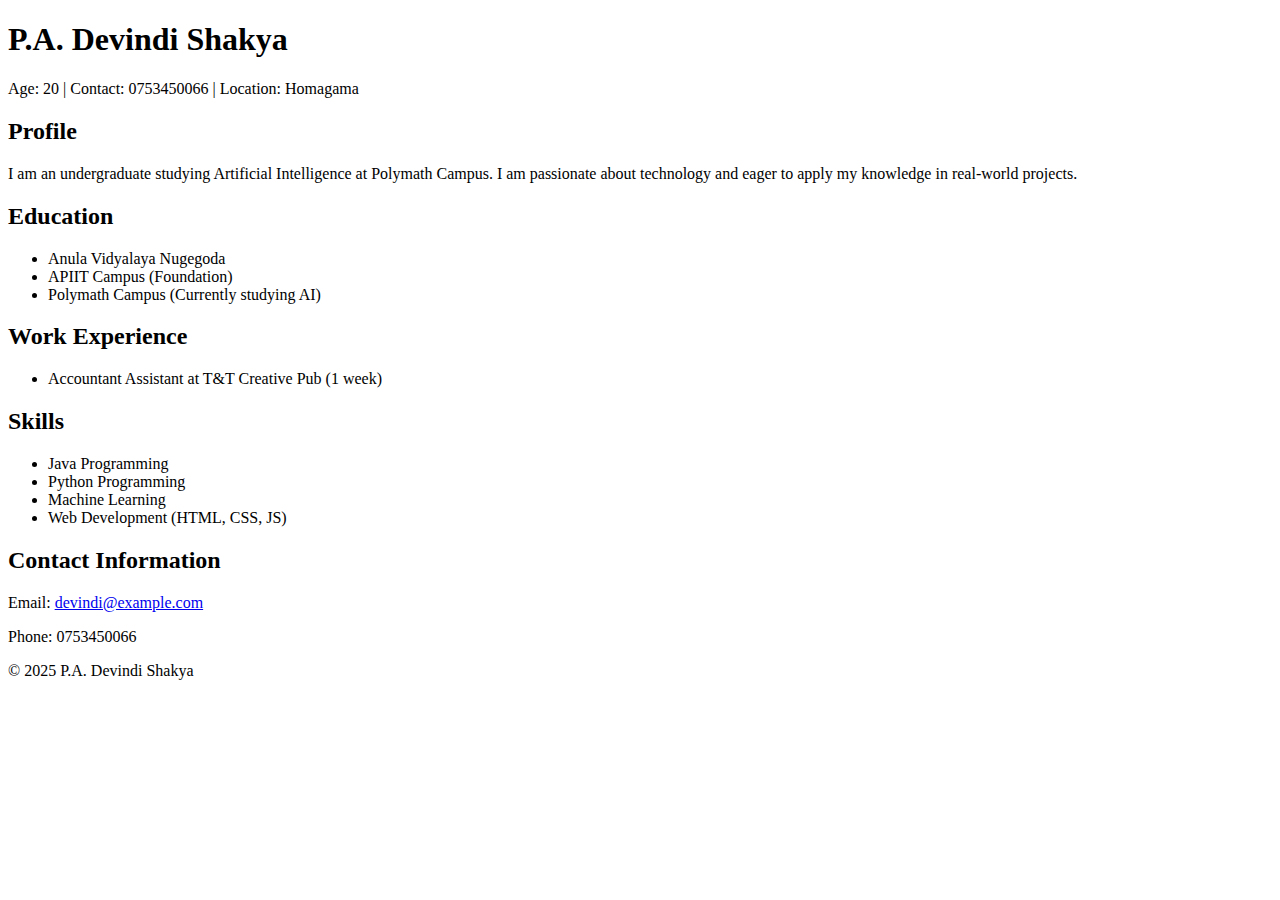
==== index.html @ 3ddf9210 "all changes" ====
<!DOCTYPE html>
<html lang="en">
<head>
    <meta charset="UTF-8">
    <meta name="viewport" content="width=device-width, initial-scale=1.0">
    <title>My CV</title>
    <link rel="stylesheet" href="styles.css"> <!-- Link to the CSS file -->
</head>
<body>
    <div class="container">
        <header>
            <h1>P.A. Devindi Shakya</h1>
            <p>Age: 20 | Contact: 0753450066 | Location: Homagama</p>
        </header>

        <section class="profile">
            <h2>Profile</h2>
            <p>I am an undergraduate studying Artificial Intelligence at Polymath Campus. I am passionate about technology and eager to apply my knowledge in real-world projects.</p>
        </section>

        <section class="education">
            <h2>Education</h2>
            <ul>
                <li>Anula Vidyalaya Nugegoda</li>
                <li>APIIT Campus (Foundation)</li>
                <li>Polymath Campus (Currently studying AI)</li>
            </ul>
        </section>

        <section class="experience">
            <h2>Work Experience</h2>
            <ul>
                <li>Accountant Assistant at T&T Creative Pub (1 week)</li>
            </ul>
        </section>

        <section class="skills">
            <h2>Skills</h2>
            <ul>
                <li>Java Programming</li>
                <li>Python Programming</li>
                <li>Machine Learning</li>
                <li>Web Development (HTML, CSS, JS)</li>
            </ul>
        </section>

        <section class="contact">
            <h2>Contact Information</h2>
            <p>Email: <a href="mailto:devindi@example.com">devindi@example.com</a></p>
            <p>Phone: 0753450066</p>
        </section>
    </div>

    <footer>
        <p>&copy; 2025 P.A. Devindi Shakya</p>
    </footer>

    <script src="script.js"></script> <!-- Link to the JavaScript file -->
</body>
</html>
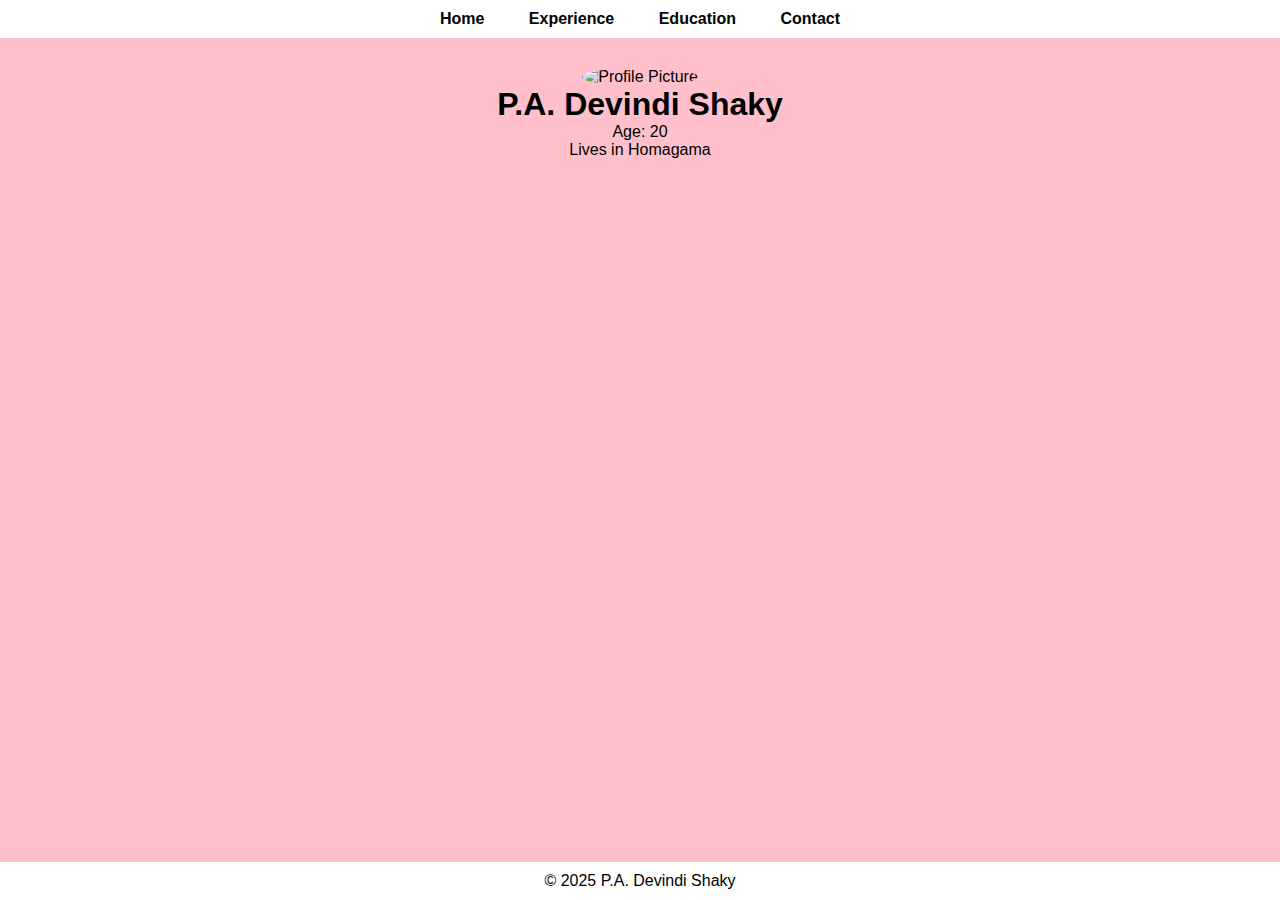
==== commit f1b63208: "changed background color" ====
--- a/index.html
+++ b/index.html
@@ -3,58 +3,32 @@
 <head>
     <meta charset="UTF-8">
     <meta name="viewport" content="width=device-width, initial-scale=1.0">
-    <title>My CV</title>
-    <link rel="stylesheet" href="styles.css"> <!-- Link to the CSS file -->
+    <title>P.A. Devindi Shaky - CV</title>
+    <link rel="stylesheet" href="devindi.css">
 </head>
 <body>
-    <div class="container">
-        <header>
-            <h1>P.A. Devindi Shakya</h1>
-            <p>Age: 20 | Contact: 0753450066 | Location: Homagama</p>
-        </header>
+    <header>
+        <nav>
+            <ul>
+                <li><a href="index.html">Home</a></li>
+                <li><a href="experience.html">Experience</a></li>
+                <li><a href="education.html">Education</a></li>
+                <li><a href="contact.html">Contact</a></li>
+            </ul>
+        </nav>
+    </header>
 
-        <section class="profile">
-            <h2>Profile</h2>
-            <p>I am an undergraduate studying Artificial Intelligence at Polymath Campus. I am passionate about technology and eager to apply my knowledge in real-world projects.</p>
-        </section>
-
-        <section class="education">
-            <h2>Education</h2>
-            <ul>
-                <li>Anula Vidyalaya Nugegoda</li>
-                <li>APIIT Campus (Foundation)</li>
-                <li>Polymath Campus (Currently studying AI)</li>
-            </ul>
-        </section>
-
-        <section class="experience">
-            <h2>Work Experience</h2>
-            <ul>
-                <li>Accountant Assistant at T&T Creative Pub (1 week)</li>
-            </ul>
-        </section>
-
-        <section class="skills">
-            <h2>Skills</h2>
-            <ul>
-                <li>Java Programming</li>
-                <li>Python Programming</li>
-                <li>Machine Learning</li>
-                <li>Web Development (HTML, CSS, JS)</li>
-            </ul>
-        </section>
-
-        <section class="contact">
-            <h2>Contact Information</h2>
-            <p>Email: <a href="mailto:devindi@example.com">devindi@example.com</a></p>
-            <p>Phone: 0753450066</p>
-        </section>
-    </div>
+    <section class="profile">
+        <div class="photo">
+            <img src="profile.jpg" alt="Profile Picture" id="profile-img">
+        </div>
+        <h1>P.A. Devindi Shaky</h1>
+        <p>Age: 20</p>
+        <p>Lives in Homagama</p>
+    </section>
 
     <footer>
-        <p>&copy; 2025 P.A. Devindi Shakya</p>
+        <p>&copy; 2025 P.A. Devindi Shaky</p>
     </footer>
-
-    <script src="script.js"></script> <!-- Link to the JavaScript file -->
 </body>
 </html>
--- a/devindi.css
+++ b/devindi.css
@@ -0,0 +1,57 @@
+/* Basic reset */
+* {
+    margin: 0;
+    padding: 0;
+    box-sizing: border-box;
+}
+
+body {
+    font-family: Arial, sans-serif;
+    background-color: pink;
+    color: black;
+    padding: 0;
+    margin: 0;
+}
+
+header {
+    background-color: white;
+    padding: 10px 0;
+    text-align: center;
+}
+
+header nav ul {
+    list-style: none;
+    padding: 0;
+}
+
+header nav ul li {
+    display: inline;
+    margin: 0 20px;
+}
+
+header nav ul li a {
+    text-decoration: none;
+    color: black;
+    font-weight: bold;
+}
+
+.profile, .experience, .education, .contact {
+    text-align: center;
+    margin-top: 30px;
+}
+
+.profile img {
+    border-radius: 50%;
+    width: 150px;
+    height: 150px;
+    object-fit: cover;
+}
+
+footer {
+    background-color: white;
+    padding: 10px;
+    text-align: center;
+    position: fixed;
+    width: 100%;
+    bottom: 0;
+}
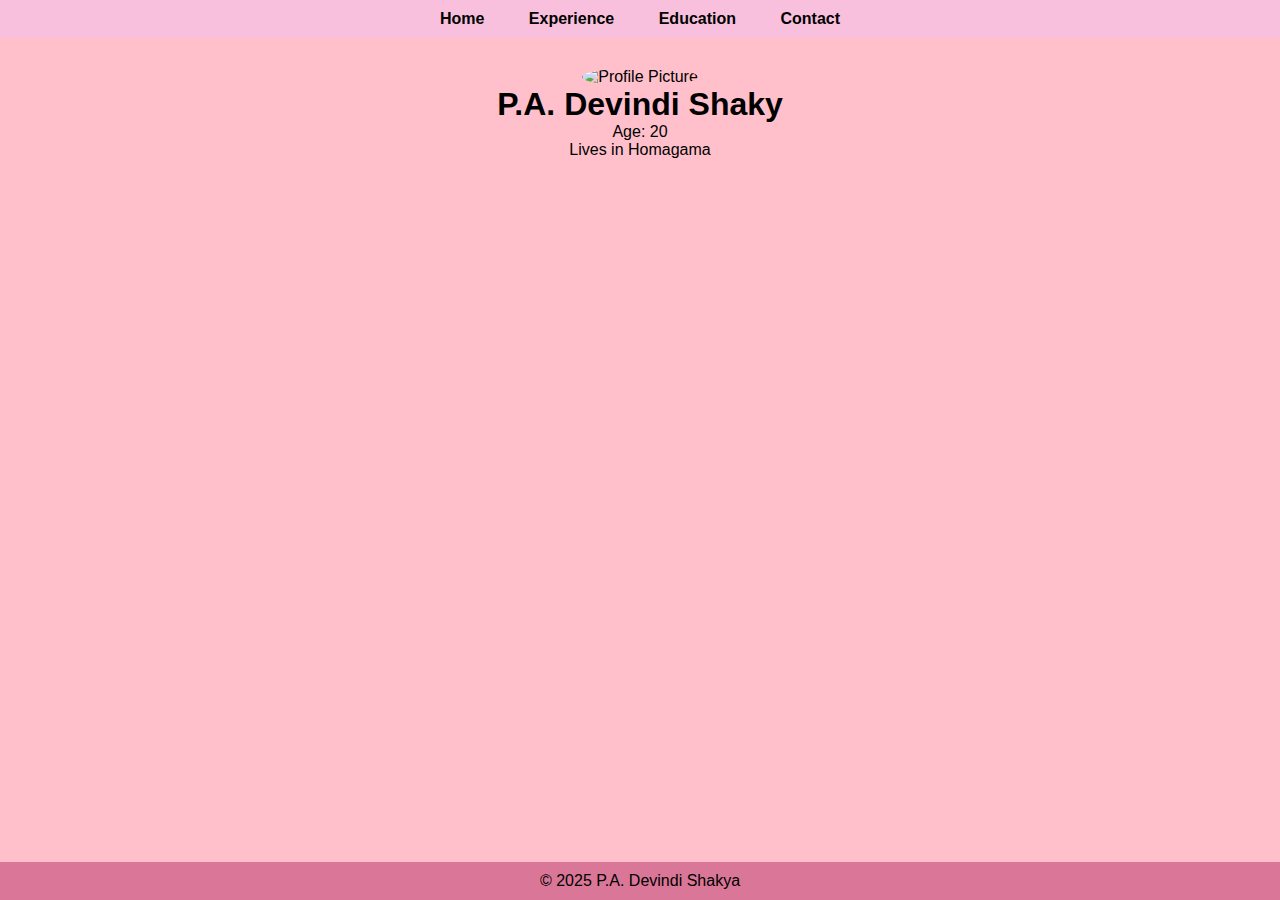
==== commit e23e8a54: "change name and files" ====
--- a/index.html
+++ b/index.html
@@ -3,7 +3,7 @@
 <head>
     <meta charset="UTF-8">
     <meta name="viewport" content="width=device-width, initial-scale=1.0">
-    <title>P.A. Devindi Shaky - CV</title>
+    <title>P.A. Devindi Shakya - CV</title>
     <link rel="stylesheet" href="devindi.css">
 </head>
 <body>
@@ -28,7 +28,7 @@
     </section>
 
     <footer>
-        <p>&copy; 2025 P.A. Devindi Shaky</p>
+        <p>&copy; 2025 P.A. Devindi Shakya</p>
     </footer>
 </body>
 </html>
--- a/devindi.css
+++ b/devindi.css
@@ -14,7 +14,7 @@
 }
 
 header {
-    background-color: white;
+    background-color: rgb(248, 192, 220);
     padding: 10px 0;
     text-align: center;
 }
@@ -48,7 +48,7 @@
 }
 
 footer {
-    background-color: white;
+    background-color: rgb(218, 118, 151);
     padding: 10px;
     text-align: center;
     position: fixed;
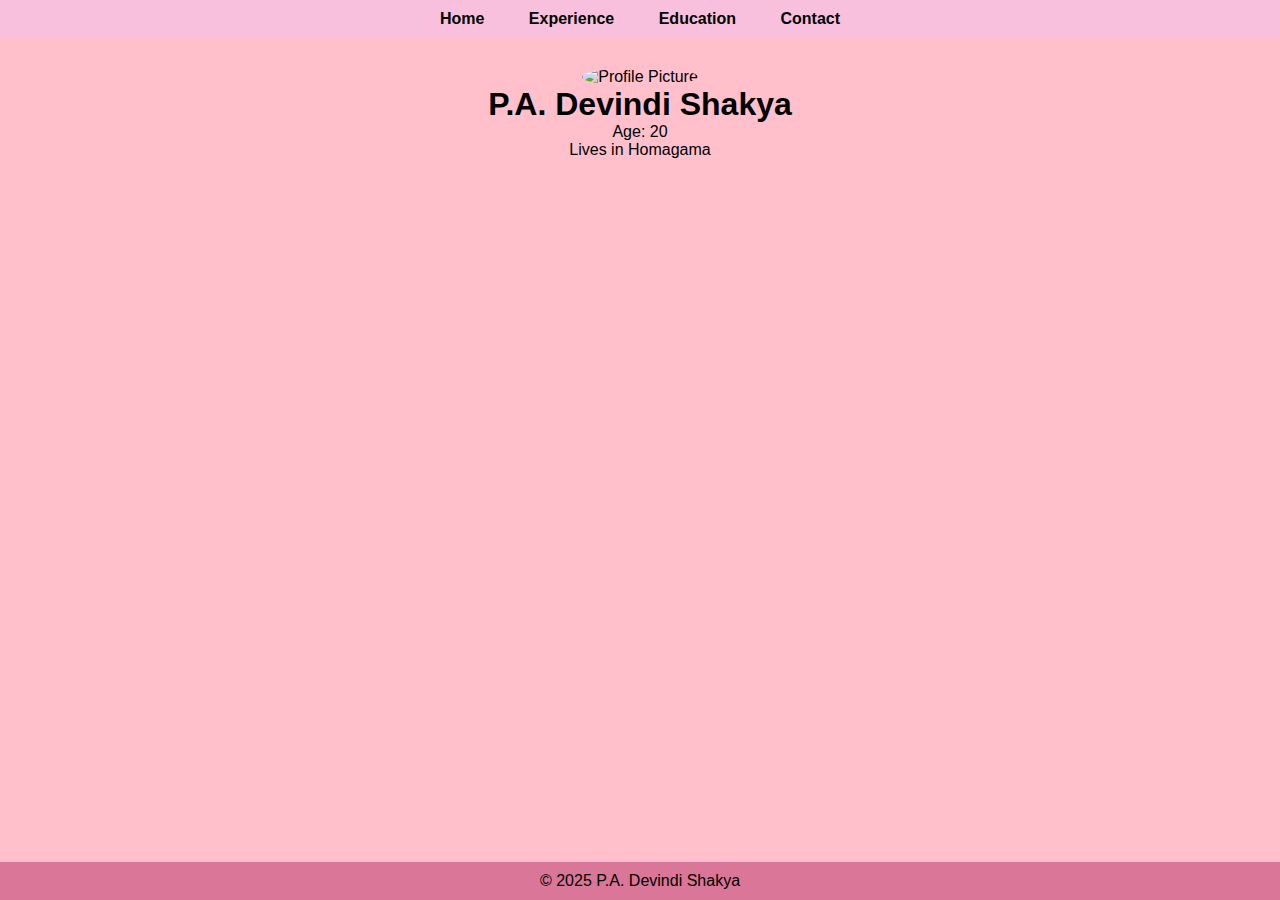
==== commit e13671e7: "name change" ====
--- a/index.html
+++ b/index.html
@@ -22,7 +22,7 @@
         <div class="photo">
             <img src="profile.jpg" alt="Profile Picture" id="profile-img">
         </div>
-        <h1>P.A. Devindi Shaky</h1>
+        <h1>P.A. Devindi Shakya</h1>
         <p>Age: 20</p>
         <p>Lives in Homagama</p>
     </section>
